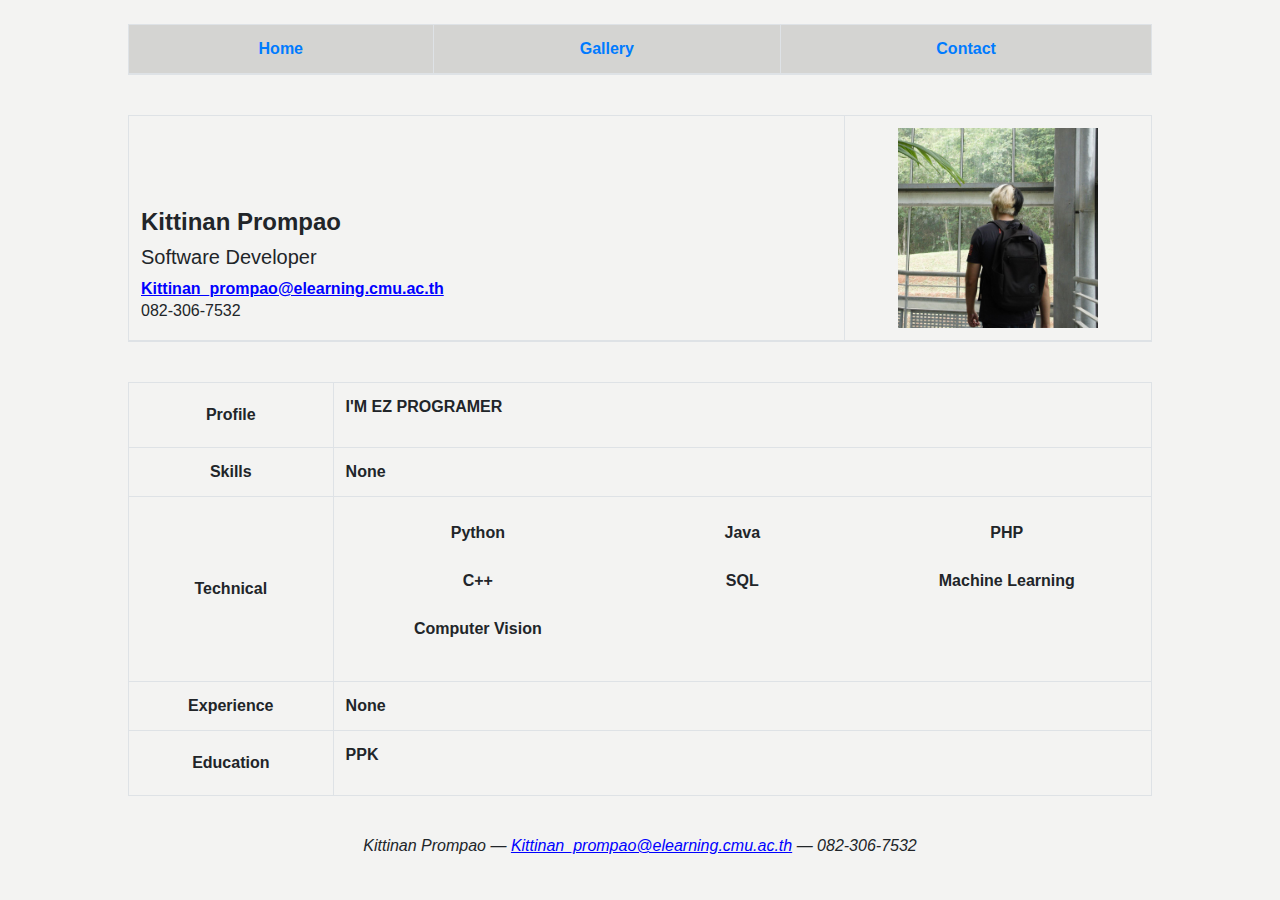
==== index.html @ 668c3e8a "lab" ====
<!DOCTYPE html>
<html lang="en">

<head>
    <link rel="stylesheet" href="https://stackpath.bootstrapcdn.com/bootstrap/4.4.1/css/bootstrap.min.css" integrity="sha384-Vkoo8x4CGsO3+Hhxv8T/Q5PaXtkKtu6ug5TOeNV6gBiFeWPGFN9MuhOf23Q9Ifjh" crossorigin="anonymous">
    <link type="text/css" rel="stylesheet" href="css/style.css">
    <script src="https://stackpath.bootstrapcdn.com/bootstrap/4.4.1/js/bootstrap.min.js" integrity="sha384-wfSDF2E50Y2D1uUdj0O3uMBJnjuUD4Ih7YwaYd1iqfktj0Uod8GCExl3Og8ifwB6" crossorigin="anonymous"></script>
    <meta charset="UTF-8">
    <meta name="viewport" content="width=device-width, initial-scale=1.0">
    <meta http-equiv="X-UA-Compatible" content="ie=edge">
    <title>CV</title>
</head>

<body>
    <script src="js/createTemplate.js"></script>
    <!-- TODO -->
    <table style="width: 80%;" class="table table-bordered" align="center">
        <tbody>
            <tr>
                <th scope="row" style="width: 20%; text-align: center; vertical-align: middle;">Profile</th>
                <th style="width: 80%;">
                    <p>I'M EZ PROGRAMER</p>
                </th>
            </tr>
            <tr>
                <th scope="row" style="width: 20%; text-align: center; vertical-align: middle;">Skills</th>
                <th style="width: 80%;">None</th>
            </tr>
            <tr>
                <th scope="row" style="width: 20%; text-align: center; vertical-align: middle;">Technical</th>
                <th style="width: 80%;">
                    <table class="table table-borderless">
                        <tbody align="center">
                            <tr style="vertical-align: middle;">
                                <th style="width: 33%;">Python</th>
                                <th style="width: 33%;">Java</th>
                                <th style="width: 33%;">PHP</th>
                            </tr>
                            <tr>
                                <th style="width: 33%;">C++</th>
                                <th style="width: 33%;">SQL</th>
                                <th style="width: 33%;">Machine Learning</th>
                            </tr>
                            <tr>
                                <th>Computer Vision</th>
                            </tr>
                        </tbody>
                    </table>
                </th>
            </tr>
            <tr>
                <th scope="row" style="width: 20%; text-align: center; vertical-align: middle;">Experience</th>
                <th style="width: 80%;">None</th>
            </tr>
            <tr>
                <th scope="row" style="width: 20%; text-align: center; vertical-align: middle;">Education</th>
                <th style="width: 80%;">
                    <p>PPK</p>
                </th>
            </tr>
        </tbody>
    </table>
    <script src="js/createFooter.js"></script>
    <script src="https://code.jquery.com/jquery-3.4.1.slim.min.js" integrity="sha384-J6qa4849blE2+poT4WnyKhv5vZF5SrPo0iEjwBvKU7imGFAV0wwj1yYfoRSJoZ+n" crossorigin="anonymous"></script>
    <script src="https://cdn.jsdelivr.net/npm/popper.js@1.16.0/dist/umd/popper.min.js" integrity="sha384-Q6E9RHvbIyZFJoft+2mJbHaEWldlvI9IOYy5n3zV9zzTtmI3UksdQRVvoxMfooAo" crossorigin="anonymous"></script>

</body>

</html>
---- css/style.css ----
body {
    background-color: rgba(92, 91, 87, 0.075);
}

.template-table {
    width: 80%;
}

.th-about {
    text-align: center;
}

.th-contact {
    text-align: right;
    width: 25%;
}

.th-contact-field {
    text-align: left;
    width: 75%;
}

.img {
    max-height: 200px;
    max-width: 200px;
}
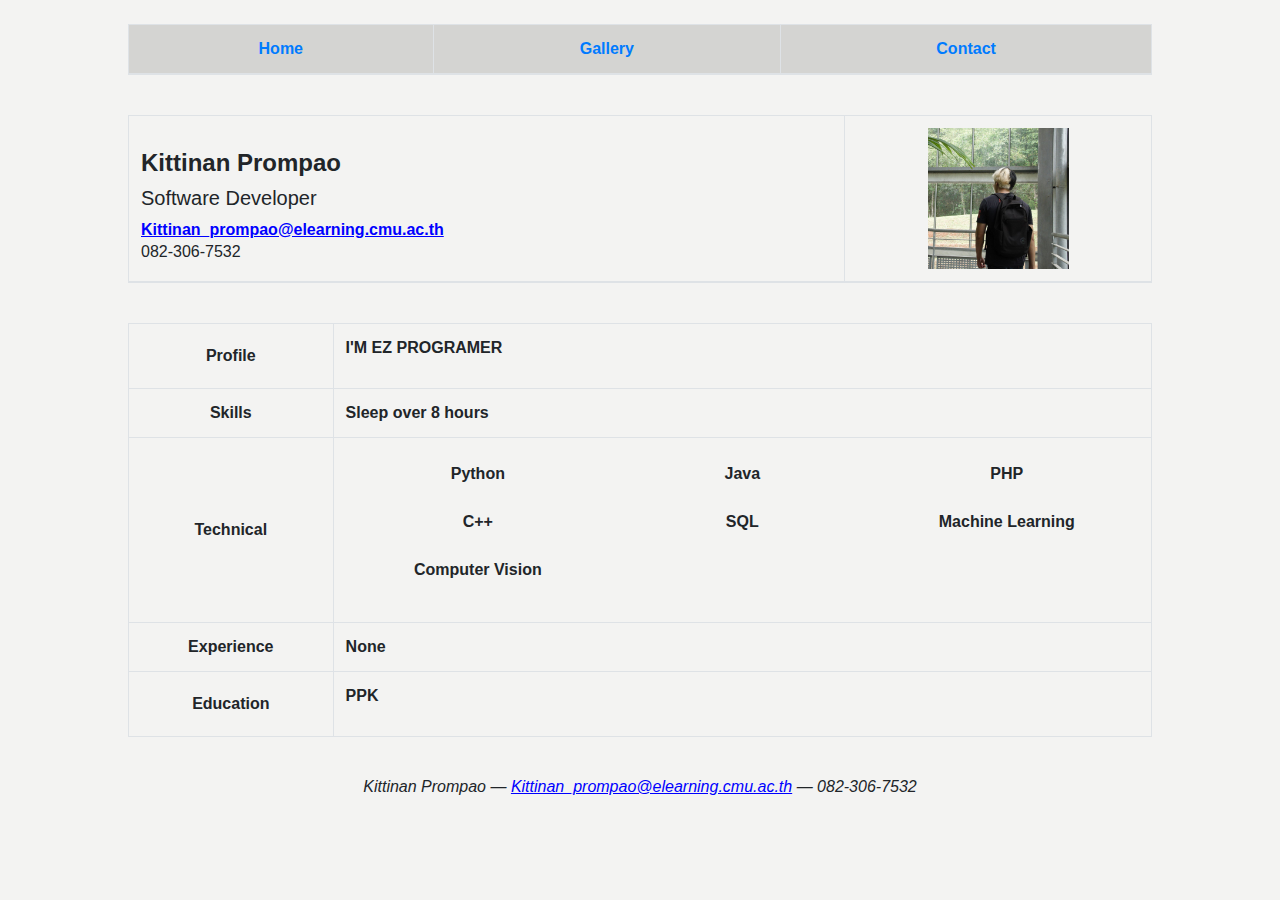
==== commit df7dc92d: "last" ====
--- a/index.html
+++ b/index.html
@@ -24,7 +24,7 @@
             </tr>
             <tr>
                 <th scope="row" style="width: 20%; text-align: center; vertical-align: middle;">Skills</th>
-                <th style="width: 80%;">None</th>
+                <th style="width: 80%;">Sleep over 8 hours</th>
             </tr>
             <tr>
                 <th scope="row" style="width: 20%; text-align: center; vertical-align: middle;">Technical</th>
--- a/css/style.css
+++ b/css/style.css
@@ -20,7 +20,14 @@
     width: 75%;
 }
 
+.img-profile {
+    max-height: 50%;
+    max-width: 50%;
+    vertical-align: middle;
+}
+
 .img {
-    max-height: 200px;
-    max-width: 200px;
+    max-height: 75%;
+    max-width: 75%;
+    vertical-align: middle;
 }